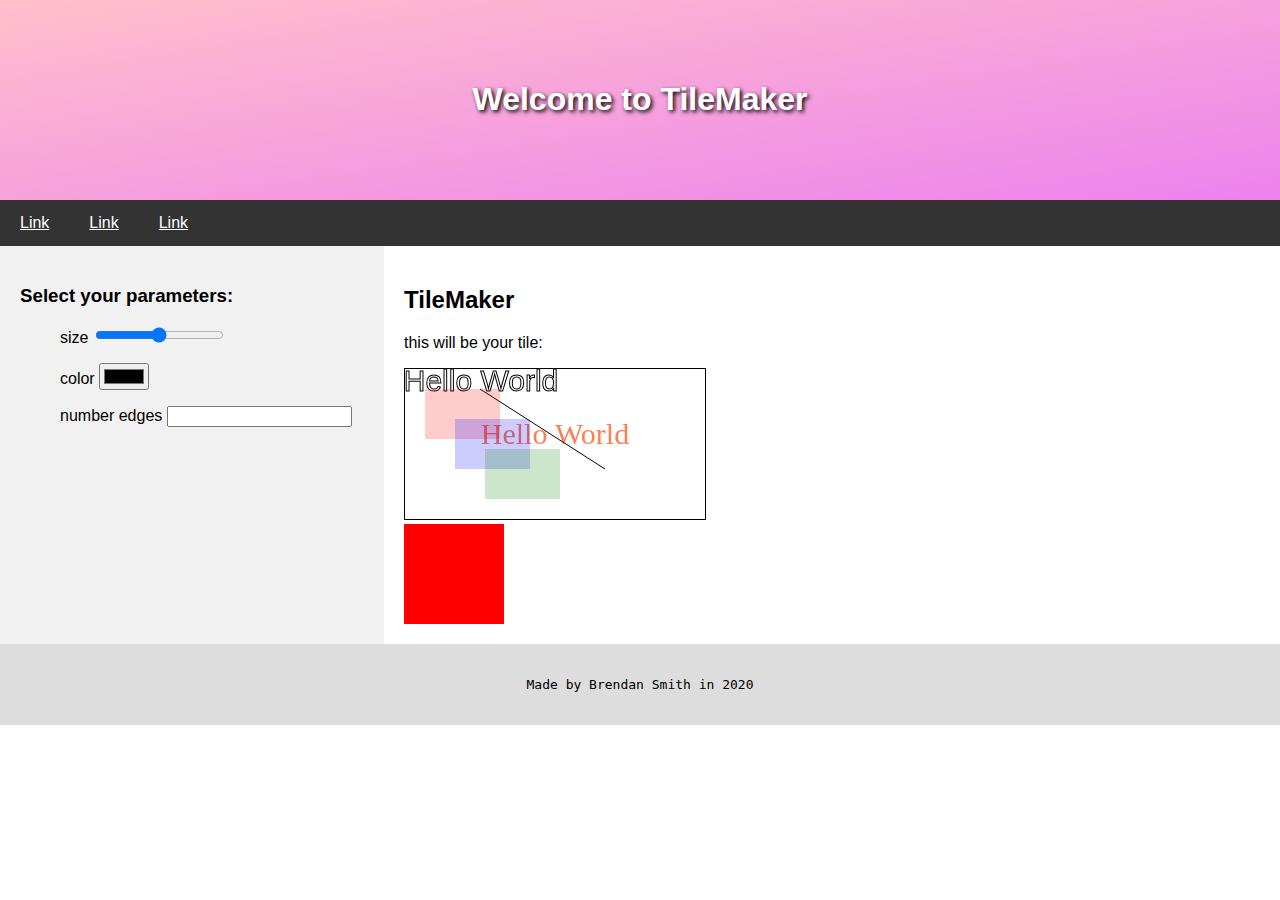
==== index.html @ 64eda911 "last of the night" ====
<!DOCTYPE html>
<html lang="en">

<head>
  <meta charset="UTF-8">
  <meta name="viewport" content="width=device-width, initial-scale=1.0">
  <link rel="stylesheet" type="text/css" href="style.css">
  <title>TileMaker</title>
</head>

<body>
  <!-- header -->
  <div class="header">
    <h1 class="title">Welcome to TileMaker</h1>
  </div>

  <!-- navbar -->
  <div class="navbar">
    <a href="#">Link</a>
    <a href="#">Link</a>
    <a href="#">Link</a>
  </div>

  <!-- flex grid (content)-->
  <div class="row">
    <div class="side">
      <h3>Select your parameters:</h3>
      <ul>
        <label>size</label>
        <input type="range" name="size" min="0" max="100">
      </ul>
      <ul>
        <label>color</label>
        <input type="color" name="">
      </ul>
      <ul>
        <label>number edges</label>
        <input type="number" name="">
      </ul>
    </div>
    
    <div class="main">
      <h2>TileMaker</h2>
      <p>this will be your tile:</p>
      <canvas id="myCanvas">
        looks like your browser does not support canvas tag.
      </canvas>
      <div class="red" id="box"></div>
    </div>
  </div>
  <!-- footer -->
  <div class="footer">
    <p class="signature">Made by Brendan Smith in 2020</p>
  </div>


<script src="app.js"></script>
</body>

</html>
---- style.css ----
* {
    box-sizing: border-box;
}

body {
  font-family: sans-serif;
  margin: 0;

}

.header {
  padding: 60px;
  text-align: center;
  color: white;
  background-image: linear-gradient(to top left, violet, pink);
}

.title {
  color: white;
  text-shadow: 2px 2px 4px black;
}

.navbar {
  display: flex;
  background-color: #333;
}

.navbar a {
  color: white;
  padding: 14px 20px;
  text-align: center;
}

.navbar a:hover {
  background-color: #ddd;
  color: black;
}

.row {
  display: flex;
  flex-wrap: wrap;
}

.side {
  flex: 30%;
  background-color: #f1f1f1;
  padding: 20px;
}

.main {
  flex: 70%;
  background-color: white;
  padding: 20px;
}

.footer {
  padding: 20px;
  text-align: center;
  background: #ddd;
}

.red {
  width: 100px;
  height: 100px;
  background-color: red;
}
.signature {
  font-family: monospace;
}

@media screen and (max-width: 700px) {
  .row, .navbar {
    flex-direction: column;
  }
}

#myCanvas {
  border: solid black 1px;
}
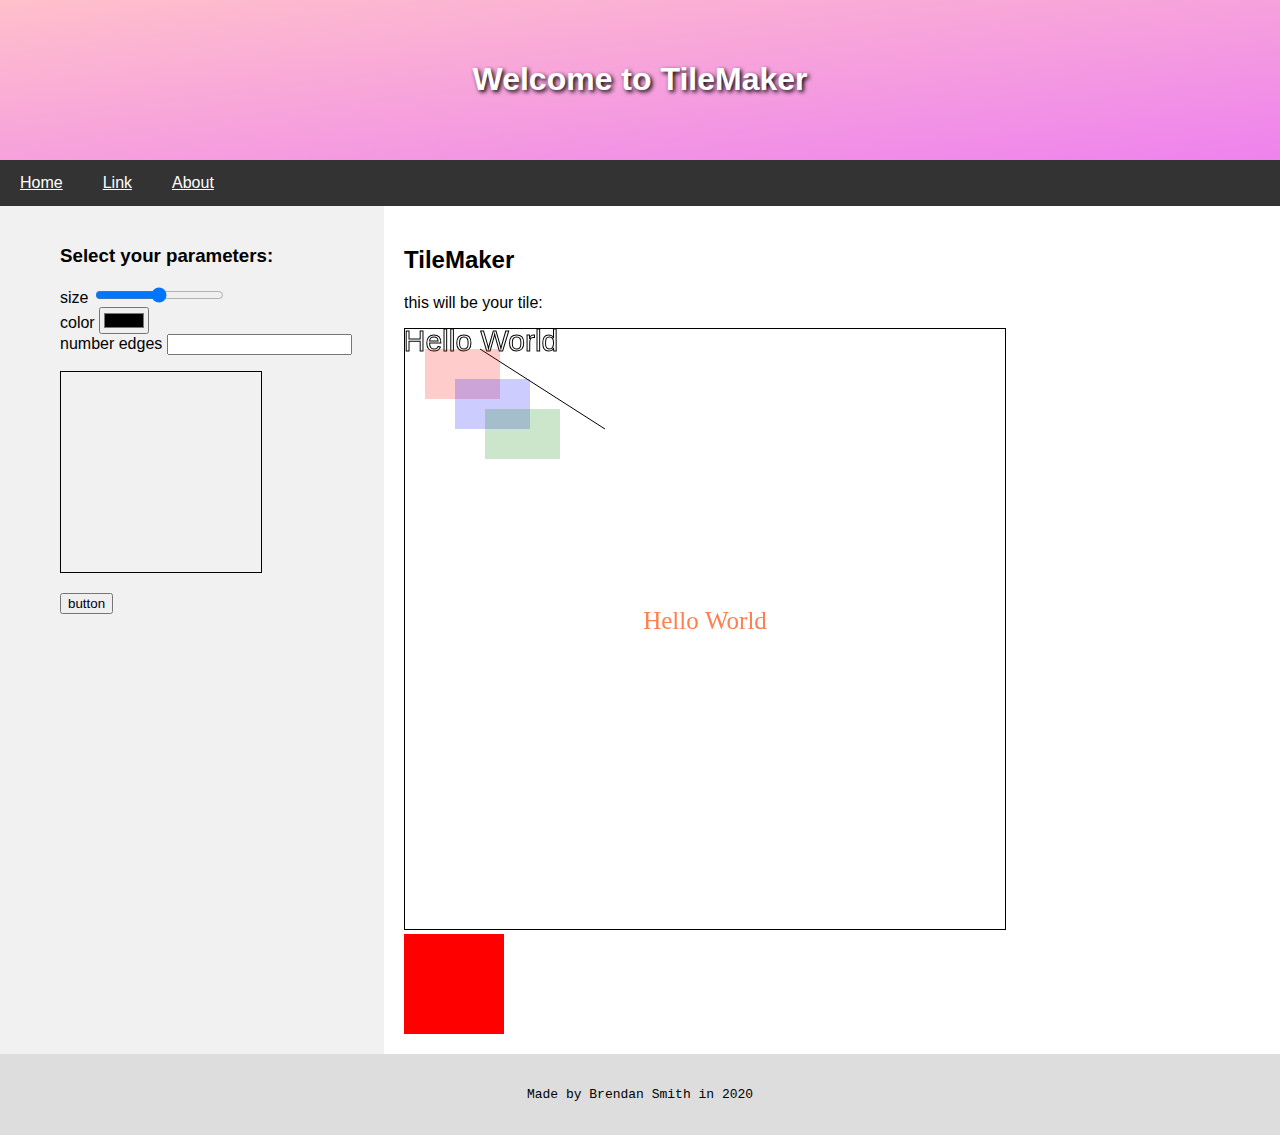
==== commit cdc44f75: "day 2 starting code" ====
--- a/index.html
+++ b/index.html
@@ -16,33 +16,42 @@
 
   <!-- navbar -->
   <div class="navbar">
+    <a href="#">Home</a>
     <a href="#">Link</a>
-    <a href="#">Link</a>
-    <a href="#">Link</a>
+    <a href="#">About</a>
   </div>
 
   <!-- flex grid (content)-->
   <div class="row">
     <div class="side">
-      <h3>Select your parameters:</h3>
       <ul>
-        <label>size</label>
-        <input type="range" name="size" min="0" max="100">
+          <h3>Select your parameters:</h3>
+          <div>
+            <label>size</label>
+            <input type="range" name="size" min="0" max="100">
+          </div>
+          <div>
+            <label>color</label>
+            <input type="color" name="">
+          </div>
+          <div>
+            <label>number edges</label>
+            <input type="number" name="">
+          </div>
+          <div>
+            <canvas id="miniCanvas" width="200" height="200">looks like your browser does not support canvas tag.</canvas>
+          </div>
+          <div>
+            <form><button>button</button></form>
+          </div>
       </ul>
-      <ul>
-        <label>color</label>
-        <input type="color" name="">
-      </ul>
-      <ul>
-        <label>number edges</label>
-        <input type="number" name="">
-      </ul>
+
     </div>
     
     <div class="main">
       <h2>TileMaker</h2>
       <p>this will be your tile:</p>
-      <canvas id="myCanvas">
+      <canvas id="myCanvas" width="600" height="600">
         looks like your browser does not support canvas tag.
       </canvas>
       <div class="red" id="box"></div>
--- a/style.css
+++ b/style.css
@@ -9,7 +9,7 @@
 }
 
 .header {
-  padding: 60px;
+  padding: 40px;
   text-align: center;
   color: white;
   background-image: linear-gradient(to top left, violet, pink);
@@ -76,4 +76,11 @@
 
 #myCanvas {
   border: solid black 1px;
+
 }
+
+#miniCanvas {
+  border: solid black 1px;
+  margin-top: 1em;
+  margin-bottom: 1em;
+}
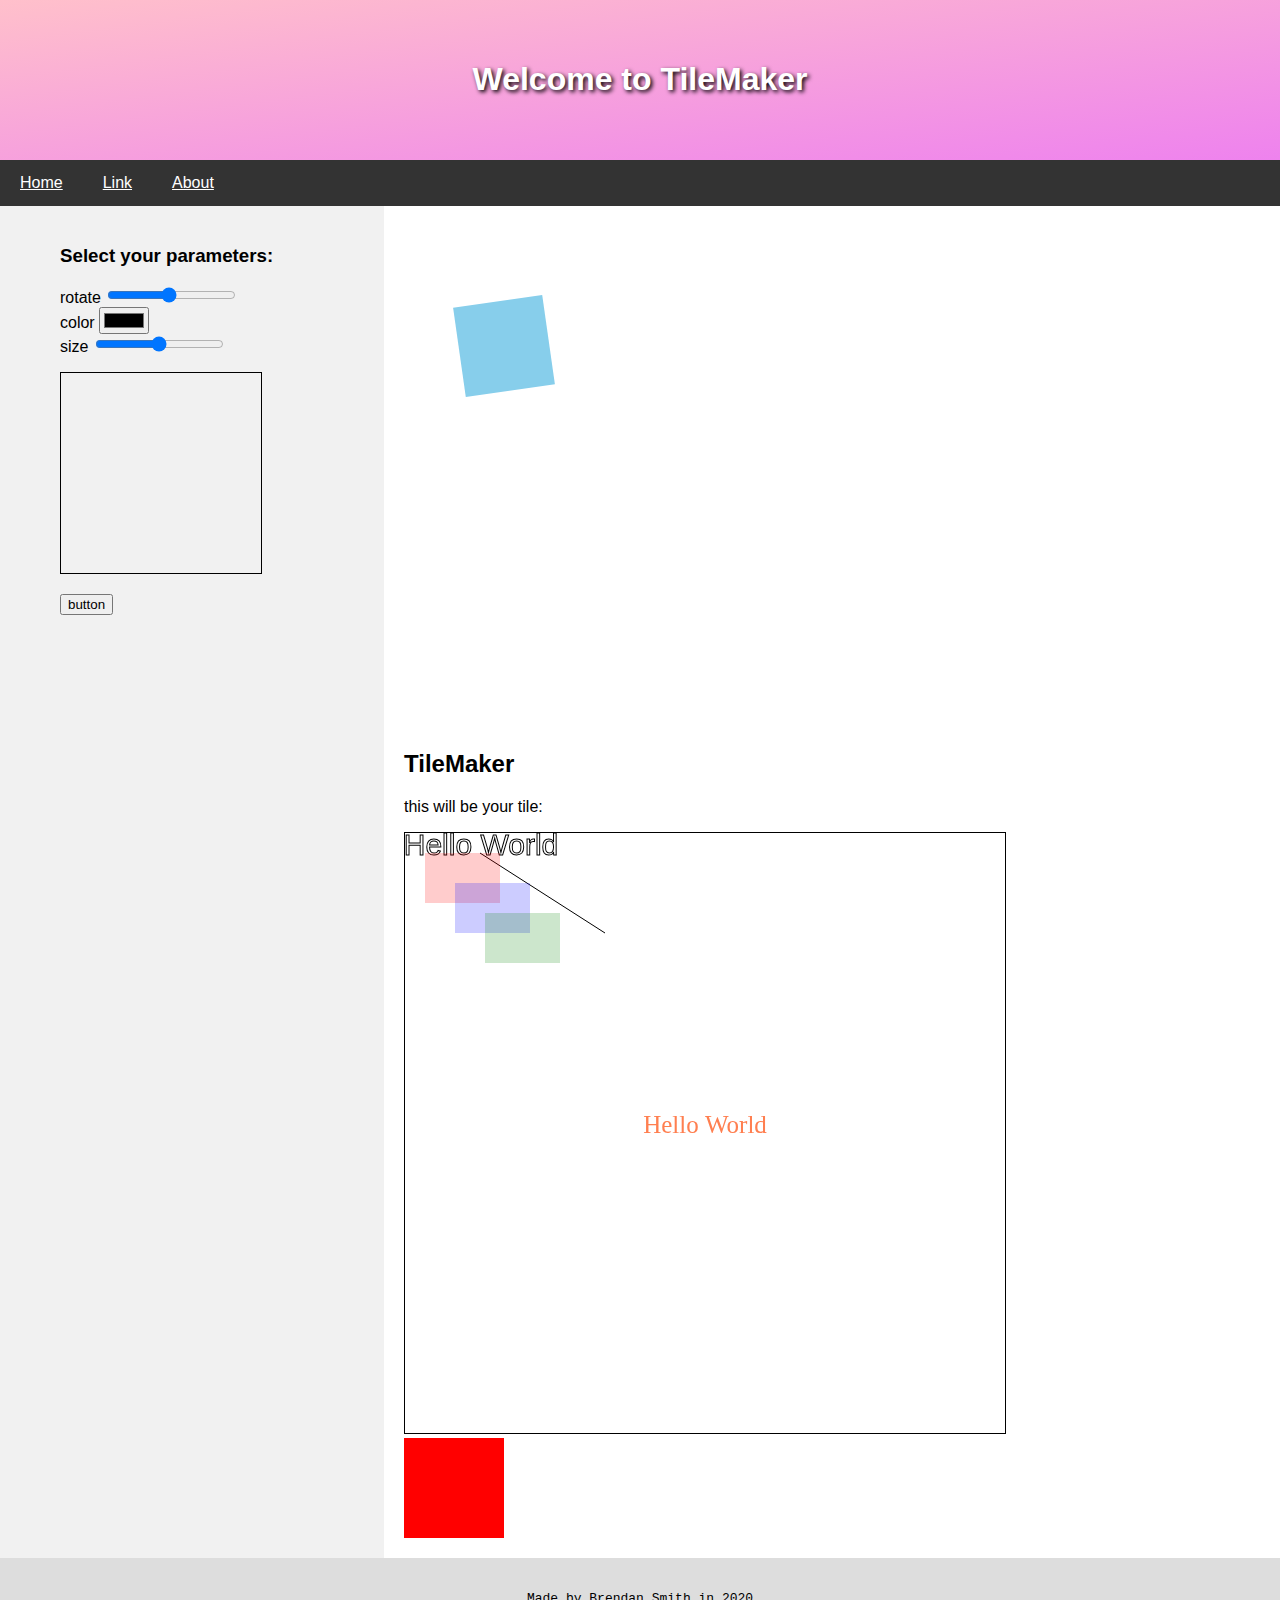
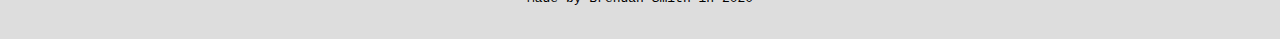
==== commit 237461fa: "added user control rotation" ====
--- a/index.html
+++ b/index.html
@@ -8,7 +8,7 @@
   <title>TileMaker</title>
 </head>
 
-<body>
+<body onload="startTile()">
   <!-- header -->
   <div class="header">
     <h1 class="title">Welcome to TileMaker</h1>
@@ -27,16 +27,16 @@
       <ul>
           <h3>Select your parameters:</h3>
           <div>
-            <label>size</label>
-            <input type="range" name="size" min="0" max="100">
+            <label>rotate</label>
+            <input id="rotate" type="range" name="rotate" min="0" max="6.28">
           </div>
           <div>
             <label>color</label>
-            <input type="color" name="">
+            <input type="color" name="color">
           </div>
           <div>
-            <label>number edges</label>
-            <input type="number" name="">
+            <label>size</label>
+            <input type="range" name="size" id="side" min="0" max="100">
           </div>
           <div>
             <canvas id="miniCanvas" width="200" height="200">looks like your browser does not support canvas tag.</canvas>
@@ -48,7 +48,7 @@
 
     </div>
     
-    <div class="main">
+    <div id="target" class="main">
       <h2>TileMaker</h2>
       <p>this will be your tile:</p>
       <canvas id="myCanvas" width="600" height="600">
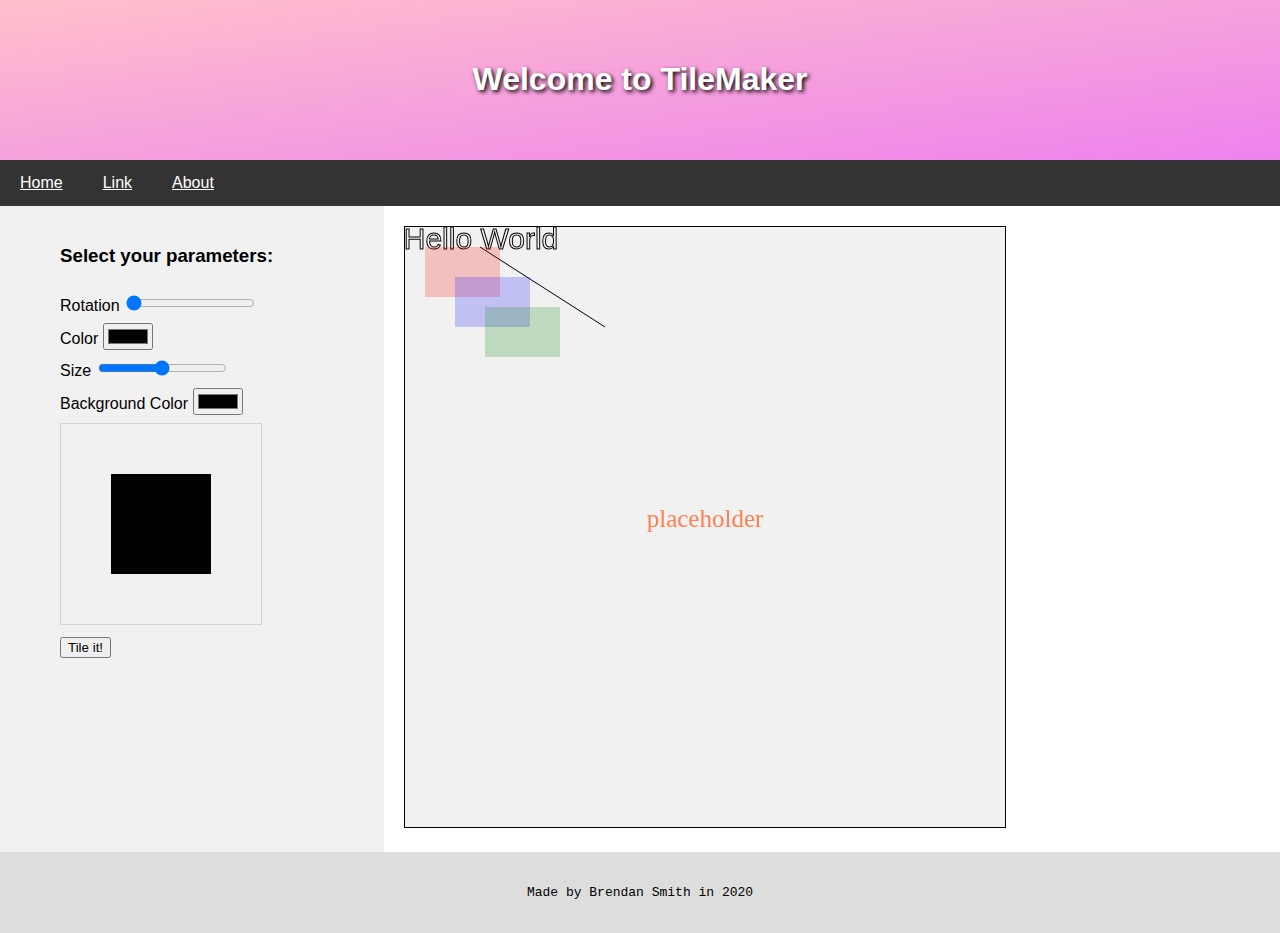
==== commit 796a04f4: "cleaned up extraneous code" ====
--- a/index.html
+++ b/index.html
@@ -9,6 +9,7 @@
 </head>
 
 <body onload="startTile()">
+
   <!-- header -->
   <div class="header">
     <h1 class="title">Welcome to TileMaker</h1>
@@ -26,43 +27,43 @@
     <div class="side">
       <ul>
           <h3>Select your parameters:</h3>
-          <div>
-            <label>rotate</label>
-            <input id="rotate" type="range" name="rotate" min="0" max="6.28">
+          <div class="param">
+            <label>Rotation</label>
+            <input id="rotate" type="range" name="rotate" min="0" max="7" value="0">
           </div>
-          <div>
-            <label>color</label>
-            <input type="color" name="color">
+          <div class="param">
+            <label>Color</label>
+            <input id="user_color" type="color">
           </div>
-          <div>
-            <label>size</label>
-            <input type="range" name="size" id="side" min="0" max="100">
+          <div class="param">
+            <label>Size</label>
+            <input type="range" name="size" id="user_size" min="0" max="200">
           </div>
-          <div>
-            <canvas id="miniCanvas" width="200" height="200">looks like your browser does not support canvas tag.</canvas>
+          <div class="param">
+            <label> Background Color</label>
+            <input id="bg_color" type="color" name="color">
           </div>
-          <div>
-            <form><button>button</button></form>
+          <div class="param" id="target"></div>
+          <div class="param">
+            <form><button>Tile it!</button></form>
           </div>
       </ul>
 
     </div>
     
-    <div id="target" class="main">
-      <h2>TileMaker</h2>
-      <p>this will be your tile:</p>
+    <div class="main">
       <canvas id="myCanvas" width="600" height="600">
         looks like your browser does not support canvas tag.
       </canvas>
-      <div class="red" id="box"></div>
     </div>
   </div>
+
   <!-- footer -->
   <div class="footer">
     <p class="signature">Made by Brendan Smith in 2020</p>
   </div>
 
-
+<!-- script -->
 <script src="app.js"></script>
 </body>
 
--- a/style.css
+++ b/style.css
@@ -6,6 +6,11 @@
   font-family: sans-serif;
   margin: 0;
 
+}
+
+canvas {
+    border: 1px solid #d3d3d3;
+    background-color: #f1f1f1;
 }
 
 .header {
@@ -64,6 +69,9 @@
   height: 100px;
   background-color: red;
 }
+.param {
+  padding-top: 8px;
+}
 .signature {
   font-family: monospace;
 }
@@ -79,8 +87,3 @@
 
 }
 
-#miniCanvas {
-  border: solid black 1px;
-  margin-top: 1em;
-  margin-bottom: 1em;
-}
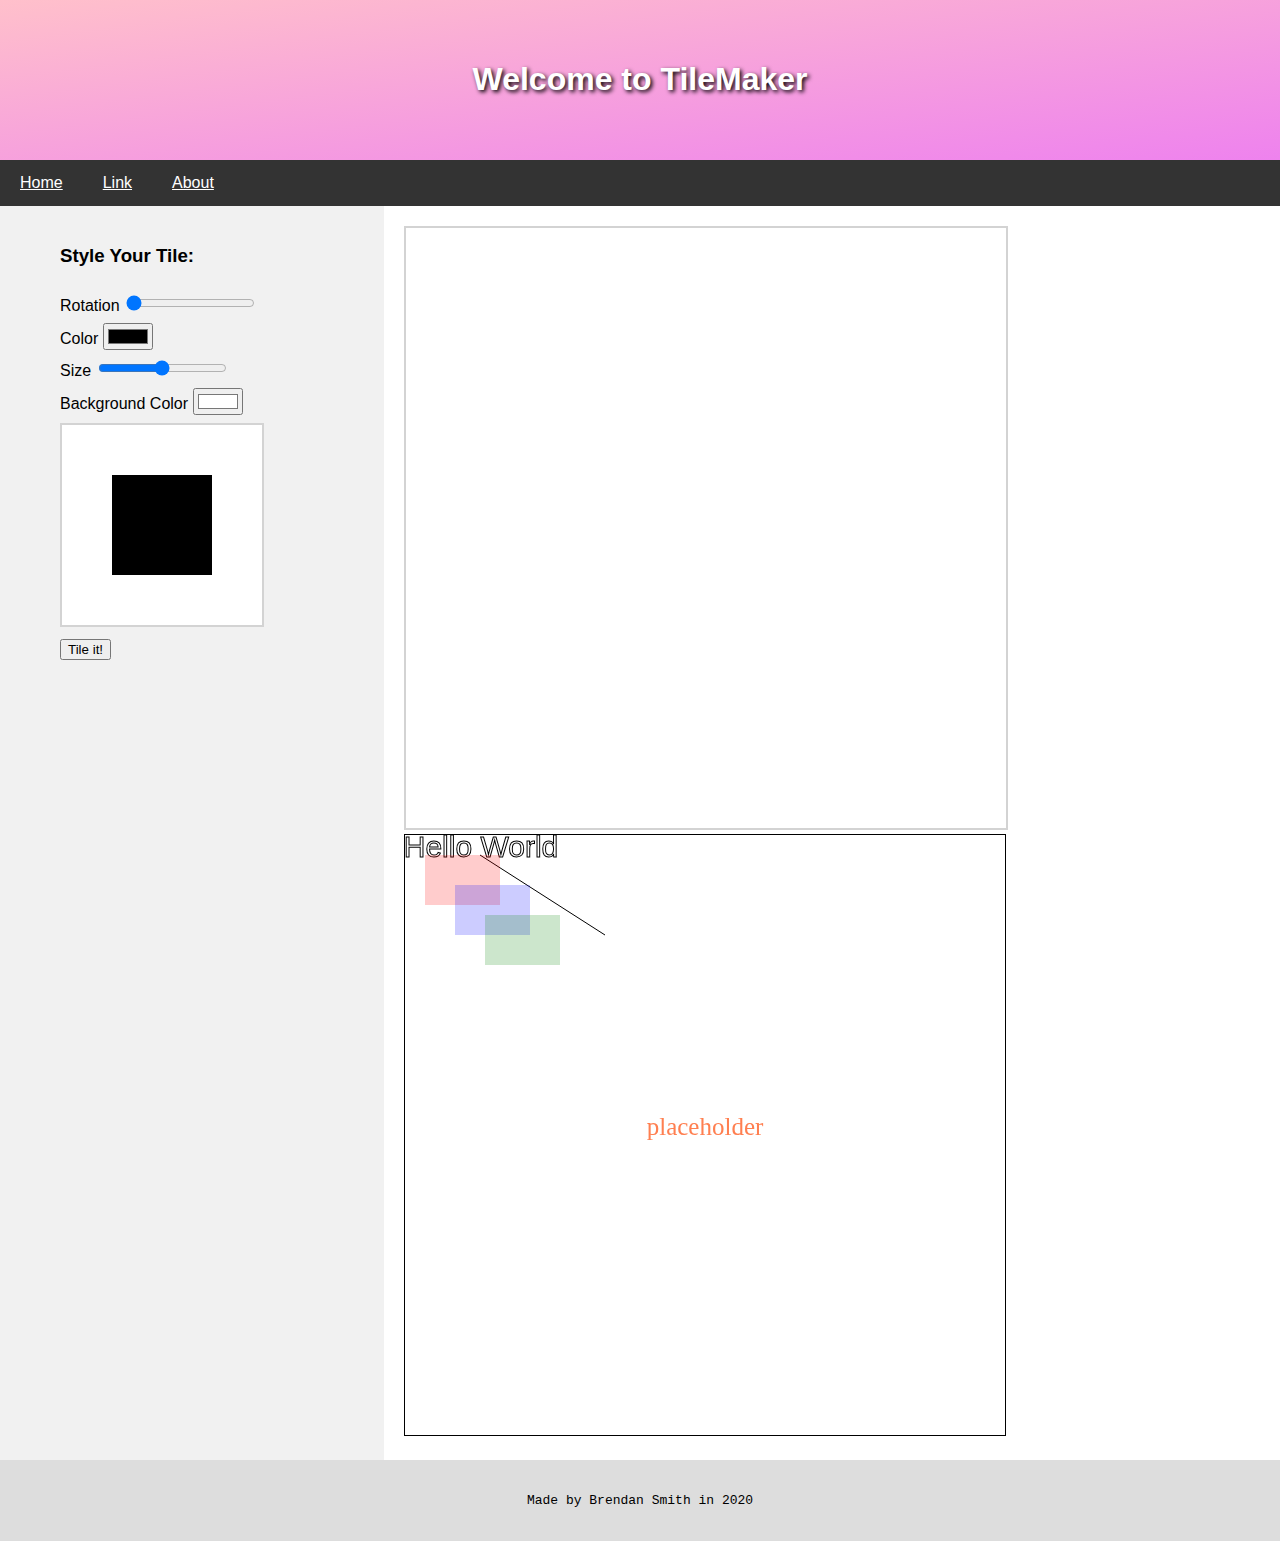
==== commit b47e02e7: "added background color and bigTile js placeholder" ====
--- a/index.html
+++ b/index.html
@@ -26,7 +26,7 @@
   <div class="row">
     <div class="side">
       <ul>
-          <h3>Select your parameters:</h3>
+          <h3>Style Your Tile:</h3>
           <div class="param">
             <label>Rotation</label>
             <input id="rotate" type="range" name="rotate" min="0" max="7" value="0">
@@ -41,7 +41,7 @@
           </div>
           <div class="param">
             <label> Background Color</label>
-            <input id="bg_color" type="color" name="color">
+            <input id="bg_color" type="color" value="#FFFFFF">
           </div>
           <div class="param" id="target"></div>
           <div class="param">
@@ -51,7 +51,7 @@
 
     </div>
     
-    <div class="main">
+    <div class="main" id="bigTile">
       <canvas id="myCanvas" width="600" height="600">
         looks like your browser does not support canvas tag.
       </canvas>
--- a/style.css
+++ b/style.css
@@ -9,8 +9,7 @@
 }
 
 canvas {
-    border: 1px solid #d3d3d3;
-    background-color: #f1f1f1;
+    border: 2px solid #d3d3d3;
 }
 
 .header {
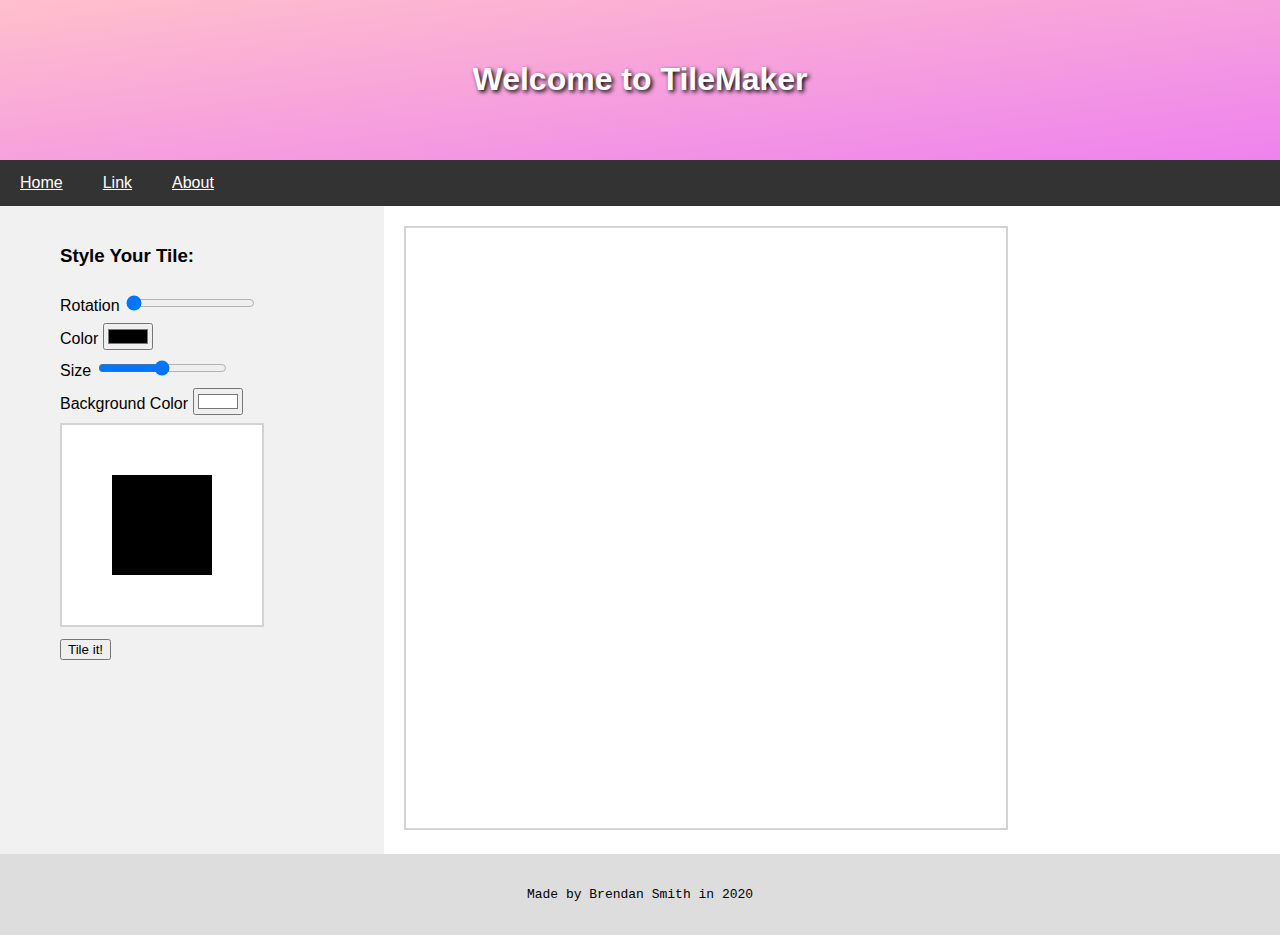
==== commit 43bbf7fd: "added pattern creator and tile-it button listener" ====
--- a/index.html
+++ b/index.html
@@ -41,21 +41,17 @@
           </div>
           <div class="param">
             <label> Background Color</label>
-            <input id="bg_color" type="color" value="#FFFFFF">
+            <input id="bgcol" type="color" value="#FFFFFF">
           </div>
           <div class="param" id="target"></div>
           <div class="param">
-            <form><button>Tile it!</button></form>
+            <form><button id="myBtn">Tile it!</button></form>
           </div>
       </ul>
 
     </div>
     
-    <div class="main" id="bigTile">
-      <canvas id="myCanvas" width="600" height="600">
-        looks like your browser does not support canvas tag.
-      </canvas>
-    </div>
+    <div class="main" id="bigTile"></div>
   </div>
 
   <!-- footer -->
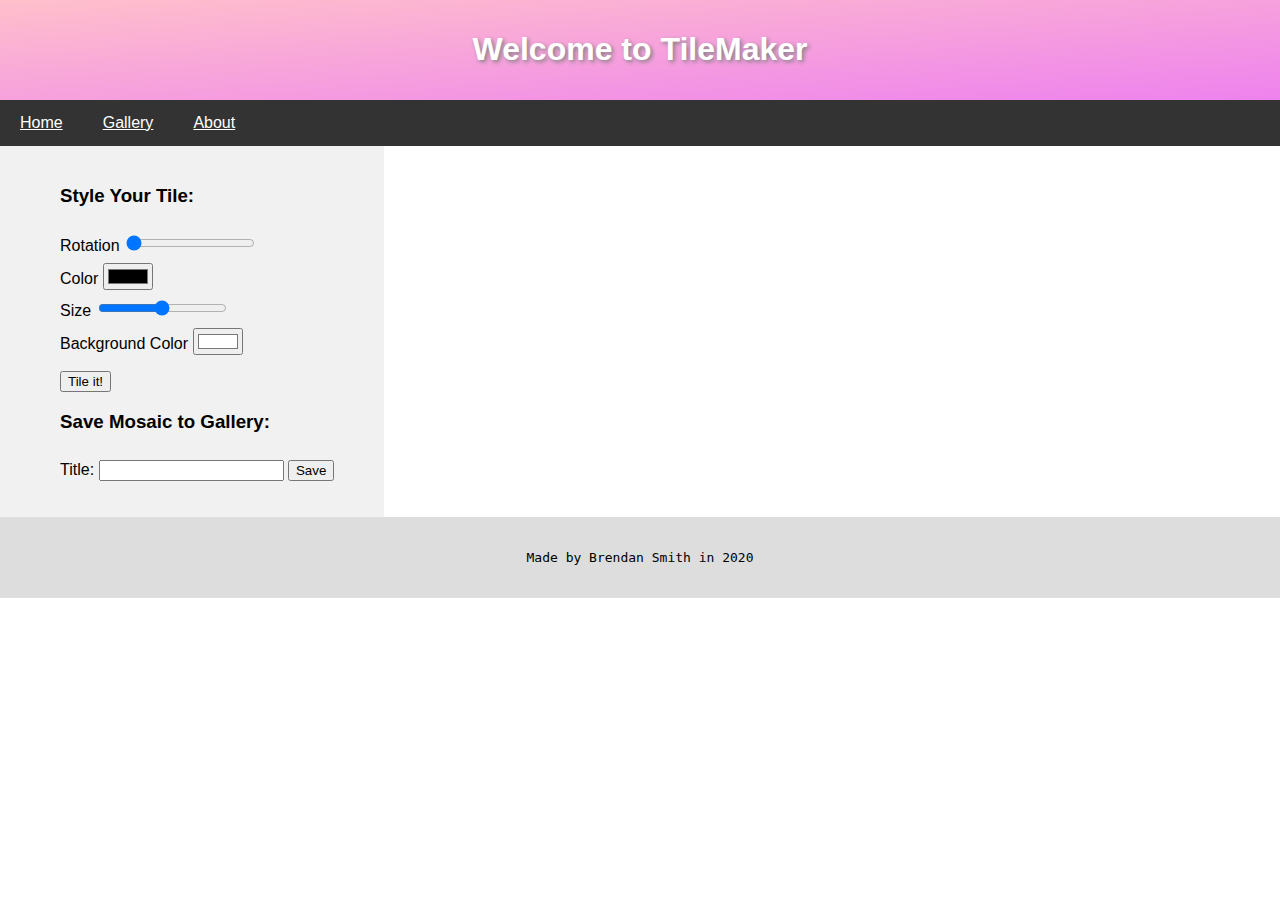
==== commit 09fe3ed9: "this ones a maybe" ====
--- a/index.html
+++ b/index.html
@@ -18,8 +18,8 @@
   <!-- navbar -->
   <div class="navbar">
     <a href="#">Home</a>
-    <a href="#">Link</a>
-    <a href="#">About</a>
+    <a href="gallery.html">Gallery</a>
+    <a href="about.html">About</a>
   </div>
 
   <!-- flex grid (content)-->
@@ -45,8 +45,18 @@
           </div>
           <div class="param" id="target"></div>
           <div class="param">
-            <form><button id="myBtn">Tile it!</button></form>
+            <form><button type="button" id="myBtn">Tile it!</button></form>
           </div>
+      </ul>
+      <ul>
+        <h3>Save Mosaic to Gallery:</h3>
+        <div class="param">
+          <form>
+            <label>Title:</label>
+            <input type="text" id="mosaic" name="mosaic">
+            <button type="button" onclick="save()">Save</button>
+          </form>
+        </div>
       </ul>
 
     </div>
--- a/style.css
+++ b/style.css
@@ -13,7 +13,7 @@
 }
 
 .header {
-  padding: 40px;
+  padding: 10px;
   text-align: center;
   color: white;
   background-image: linear-gradient(to top left, violet, pink);
@@ -21,7 +21,7 @@
 
 .title {
   color: white;
-  text-shadow: 2px 2px 4px black;
+  text-shadow: 2px 2px 4px gray;
 }
 
 .navbar {
@@ -56,7 +56,11 @@
   background-color: white;
   padding: 20px;
 }
-
+.main p {
+  text-align: center;
+  font-family: monospace;
+  font-size: 1.5em;
+}
 .footer {
   padding: 20px;
   text-align: center;
@@ -86,3 +90,4 @@
 
 }
 
+
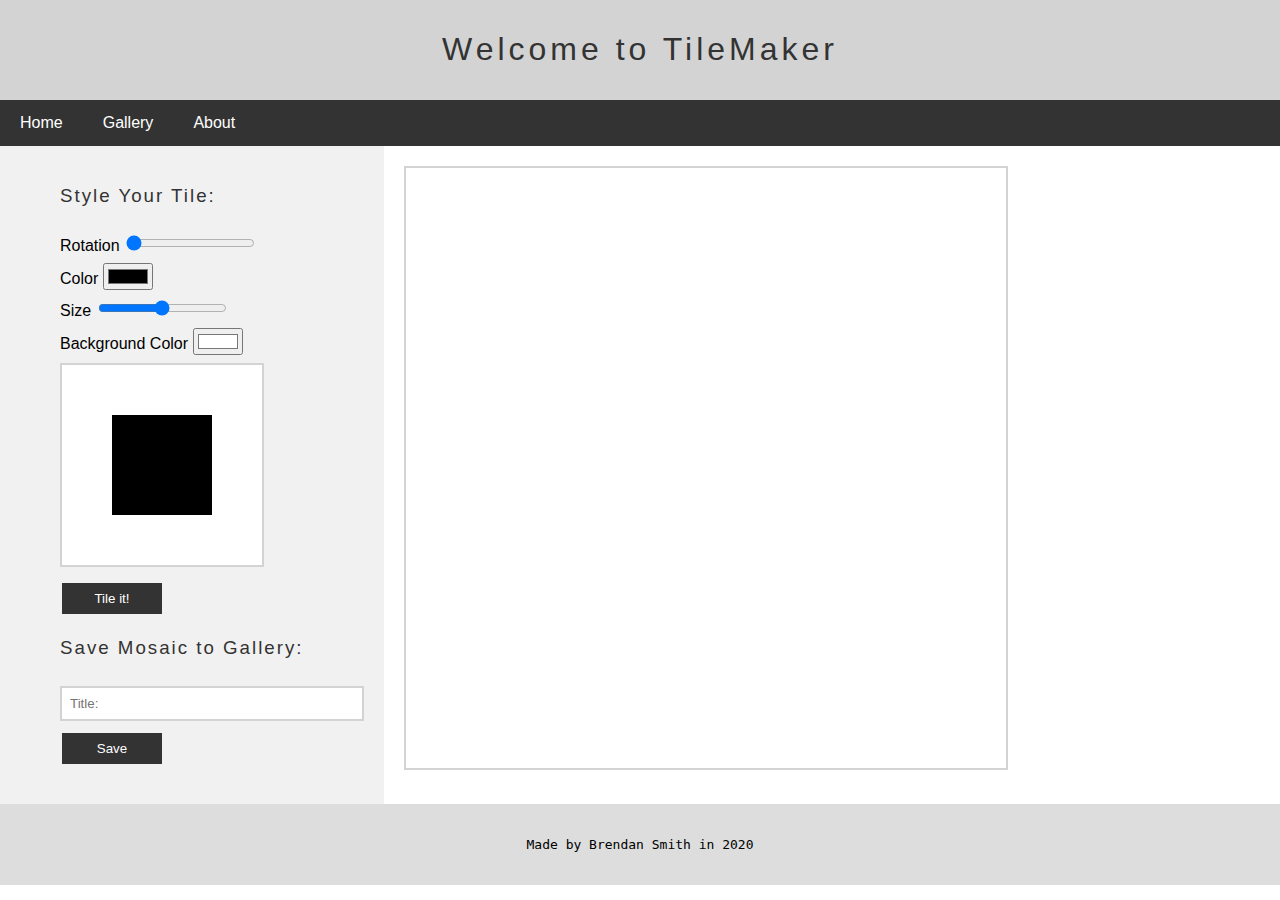
==== commit 52d1c8f3: "CSS updates" ====
--- a/index.html
+++ b/index.html
@@ -51,10 +51,9 @@
       <ul>
         <h3>Save Mosaic to Gallery:</h3>
         <div class="param">
-          <form>
-            <label>Title:</label>
-            <input type="text" id="mosaic" name="mosaic">
-            <button type="button" onclick="save()">Save</button>
+          <form action="gallery.html">
+            <input required type="text" id="mosaic" name="mosaic" placeholder="Title:">
+            <button type="submit" onclick="save()">Save</button>
           </form>
         </div>
       </ul>
--- a/style.css
+++ b/style.css
@@ -3,25 +3,41 @@
 }
 
 body {
-  font-family: sans-serif;
+  font-family: Helvetica, sans-serif;
   margin: 0;
-
 }
 
 canvas {
     border: 2px solid #d3d3d3;
 }
 
+a:link, a:visited {
+  color: salmon;
+  text-decoration: none;
+}
+a:hover, a:active {
+  color: darksalmon;
+}
+
+h3 {
+  text-decoration: none;
+  size: 14px;
+  color: #333;
+  letter-spacing: 2px;
+  font-weight: normal;
+}
+
 .header {
   padding: 10px;
   text-align: center;
   color: white;
-  background-image: linear-gradient(to top left, violet, pink);
+  background-color: lightgrey;
 }
 
 .title {
-  color: white;
-  text-shadow: 2px 2px 4px gray;
+  color: #333;
+  font-weight: normal;
+  letter-spacing: 4px;
 }
 
 .navbar {
@@ -74,7 +90,30 @@
 }
 .param {
   padding-top: 8px;
+
 }
+.param input[type="text"] {
+  width: 100%;
+  margin-bottom: 8px;
+  padding: 8px;
+  border: 2px solid #d3d3d3;
+}
+
+button {
+  background-color: #333;
+  border: none;
+  color: white;
+  padding: 8px 16px;
+  text-decoration: none;
+  margin: 4px 2px;
+  min-width: 100px;
+}
+
+button:hover {
+  background: #ddd;
+  color: black;
+}
+
 .signature {
   font-family: monospace;
 }
@@ -89,5 +128,3 @@
   border: solid black 1px;
 
 }
-
-
